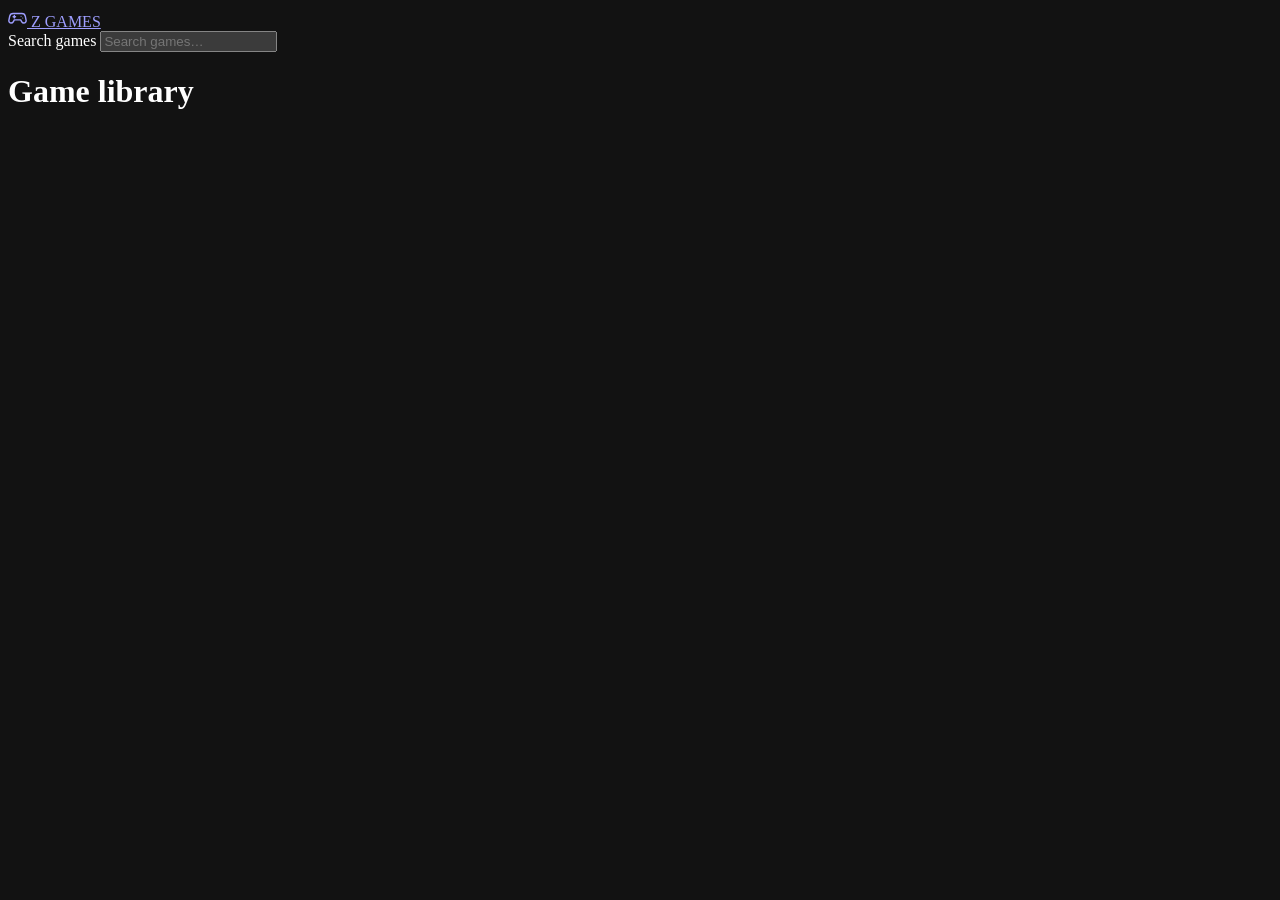
==== site/index.html @ 09c8818f "Z Games: local game portal with Z Chat OAuth login and a resumable mirror tool" ====
<!doctype html>
<html lang="en">
<head>
  <meta charset="utf-8">
  <meta name="viewport" content="width=device-width, initial-scale=1, viewport-fit=cover">
  <title>Z Games</title>
  <meta name="description" content="Z Games — a self-hosted game portal. Every game is mirrored on this server; nothing loads from the internet.">
  <meta name="color-scheme" content="dark">
  <link rel="stylesheet" href="/styles.css">
</head>
<body data-page="index">
  <header class="site-header">
    <div class="header-inner">
      <a class="brand" href="/" aria-label="Z Games home">
        <span class="brand-mark" aria-hidden="true">
          <svg viewBox="0 0 24 24" width="19" height="19" fill="none" stroke="currentColor"
               stroke-width="1.8" stroke-linecap="round" stroke-linejoin="round">
            <path d="M6.5 7h11a4.5 4.5 0 0 1 4.4 3.6l1 5A3 3 0 0 1 20 19a3 3 0 0 1-2.6-1.5L16 15H8l-1.4 2.5A3 3 0 0 1 4 19a3 3 0 0 1-2.9-3.4l1-5A4.5 4.5 0 0 1 6.5 7Z"/>
            <path d="M8 9.5v3M6.5 11h3"/>
            <circle cx="16.5" cy="10.5" r=".7" fill="currentColor" stroke="none"/>
            <circle cx="18.6" cy="12.6" r=".7" fill="currentColor" stroke="none"/>
          </svg>
        </span>
        <span class="brand-name">Z GAMES</span>
      </a>

      <div class="search-wrap">
        <label class="visually-hidden" for="search">Search games</label>
        <input id="search" class="search-input" type="search" placeholder="Search games&hellip;"
               autocomplete="off" spellcheck="false">
      </div>

      <div class="header-right">
        <span id="gameCount" class="game-count" aria-live="polite"></span>
        <div id="account" class="account" aria-live="polite"></div>
      </div>
    </div>
  </header>

  <main class="page">
    <h1 class="visually-hidden">Game library</h1>
    <p id="status" class="catalog-status" hidden></p>
    <section id="grid" class="game-grid" aria-busy="true"></section>
  </main>

  <script src="/app.js" defer></script>
</body>
</html>
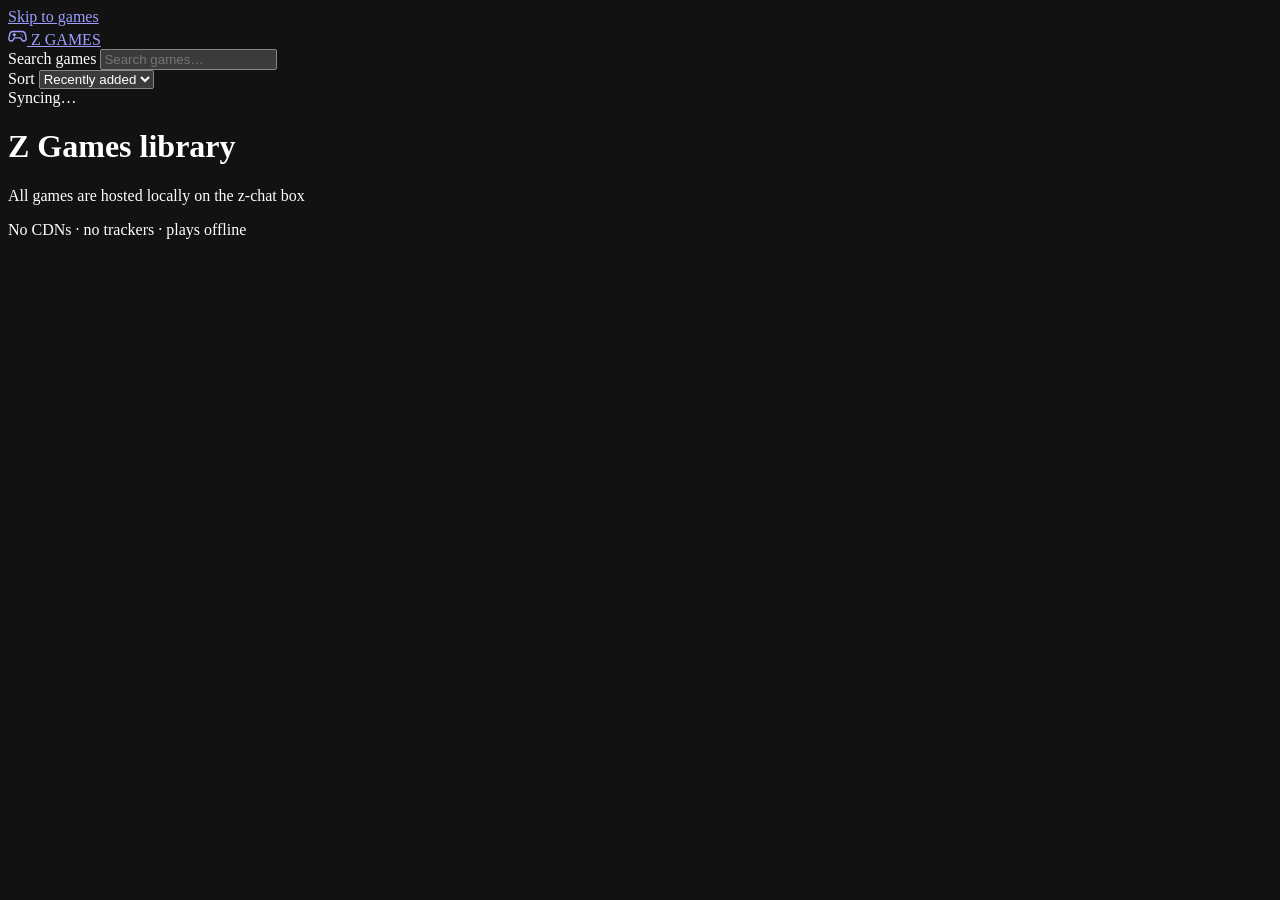
==== commit d2f7de99: "Fix doubled /mirror rewrite, newest-first mirroring, overlapping downloads, major UI overhaul, self-" ====
--- a/site/index.html
+++ b/site/index.html
@@ -3,12 +3,15 @@
 <head>
   <meta charset="utf-8">
   <meta name="viewport" content="width=device-width, initial-scale=1, viewport-fit=cover">
-  <title>Z Games</title>
+  <title>Z Games &mdash; play everything, locally</title>
   <meta name="description" content="Z Games — a self-hosted game portal. Every game is mirrored on this server; nothing loads from the internet.">
   <meta name="color-scheme" content="dark">
+  <meta name="theme-color" content="#07080c">
   <link rel="stylesheet" href="/styles.css">
 </head>
 <body data-page="index">
+  <a class="skip-link" href="#library">Skip to games</a>
+
   <header class="site-header">
     <div class="header-inner">
       <a class="brand" href="/" aria-label="Z Games home">
@@ -24,24 +27,57 @@
         <span class="brand-name">Z GAMES</span>
       </a>
 
+      <div class="header-right">
+        <div id="account" class="account" aria-live="polite"></div>
+      </div>
+    </div>
+  </header>
+
+  <div class="toolbar">
+    <div class="toolbar-inner">
       <div class="search-wrap">
         <label class="visually-hidden" for="search">Search games</label>
         <input id="search" class="search-input" type="search" placeholder="Search games&hellip;"
                autocomplete="off" spellcheck="false">
       </div>
 
-      <div class="header-right">
-        <span id="gameCount" class="game-count" aria-live="polite"></span>
-        <div id="account" class="account" aria-live="polite"></div>
+      <div class="sort-wrap">
+        <label class="sort-label" for="sort">Sort</label>
+        <select id="sort" class="sort-select">
+          <option value="recent">Recently added</option>
+          <option value="az">A&ndash;Z</option>
+          <option value="za">Z&ndash;A</option>
+          <option value="random">Random</option>
+        </select>
       </div>
+
+      <span id="gameCount" class="count-chip is-syncing" aria-live="polite">Syncing&hellip;</span>
     </div>
-  </header>
+  </div>
 
   <main class="page">
-    <h1 class="visually-hidden">Game library</h1>
-    <p id="status" class="catalog-status" hidden></p>
-    <section id="grid" class="game-grid" aria-busy="true"></section>
+    <h1 class="visually-hidden">Z Games library</h1>
+
+    <section id="hero" class="hero" aria-labelledby="heroHeading" hidden>
+      <div class="hero-head">
+        <p class="hero-kicker">Fresh on the box</p>
+        <h2 id="heroHeading" class="hero-heading">Recently added</h2>
+      </div>
+      <div id="heroTrack" class="hero-track" aria-label="Featured games"></div>
+    </section>
+
+    <section id="library" class="library" aria-label="All games">
+      <p id="status" class="catalog-status" hidden></p>
+      <div id="grid" class="game-grid" aria-busy="true"></div>
+    </section>
   </main>
+
+  <footer class="site-footer">
+    <div class="footer-inner">
+      <p class="footer-note">All games are hosted locally on the z-chat box</p>
+      <p class="footer-sub">No CDNs &middot; no trackers &middot; plays offline</p>
+    </div>
+  </footer>
 
   <script src="/app.js" defer></script>
 </body>
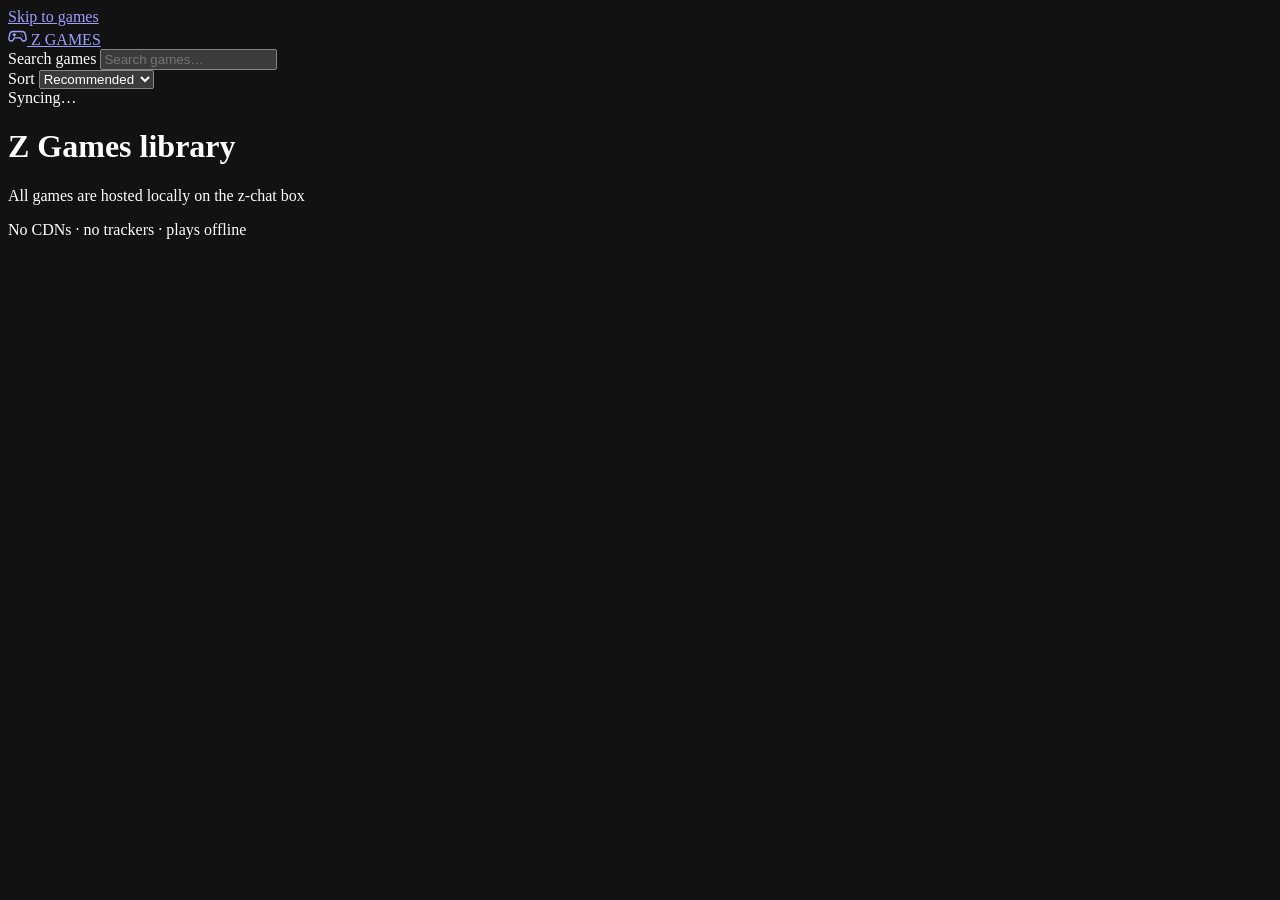
==== commit f32f1b44: "auto: save 2026-10-09 13:42" ====
--- a/site/index.html
+++ b/site/index.html
@@ -6,8 +6,8 @@
   <title>Z Games &mdash; play everything, locally</title>
   <meta name="description" content="Z Games — a self-hosted game portal. Every game is mirrored on this server; nothing loads from the internet.">
   <meta name="color-scheme" content="dark">
-  <meta name="theme-color" content="#07080c">
-  <link rel="stylesheet" href="/styles.css">
+  <meta name="theme-color" content="#0b1012">
+  <link rel="stylesheet" href="/styles.css?v=__V__">
 </head>
 <body data-page="index">
   <a class="skip-link" href="#library">Skip to games</a>
@@ -44,6 +44,7 @@
       <div class="sort-wrap">
         <label class="sort-label" for="sort">Sort</label>
         <select id="sort" class="sort-select">
+          <option value="recommended" selected>Recommended</option>
           <option value="recent">Recently added</option>
           <option value="az">A&ndash;Z</option>
           <option value="za">Z&ndash;A</option>
@@ -60,8 +61,8 @@
 
     <section id="hero" class="hero" aria-labelledby="heroHeading" hidden>
       <div class="hero-head">
-        <p class="hero-kicker">Fresh on the box</p>
-        <h2 id="heroHeading" class="hero-heading">Recently added</h2>
+        <p class="hero-kicker">Picked for you</p>
+        <h2 id="heroHeading" class="hero-heading">Top picks</h2>
       </div>
       <div id="heroTrack" class="hero-track" aria-label="Featured games"></div>
     </section>
@@ -79,6 +80,6 @@
     </div>
   </footer>
 
-  <script src="/app.js" defer></script>
+  <script src="/app.js?v=__V__" defer></script>
 </body>
 </html>
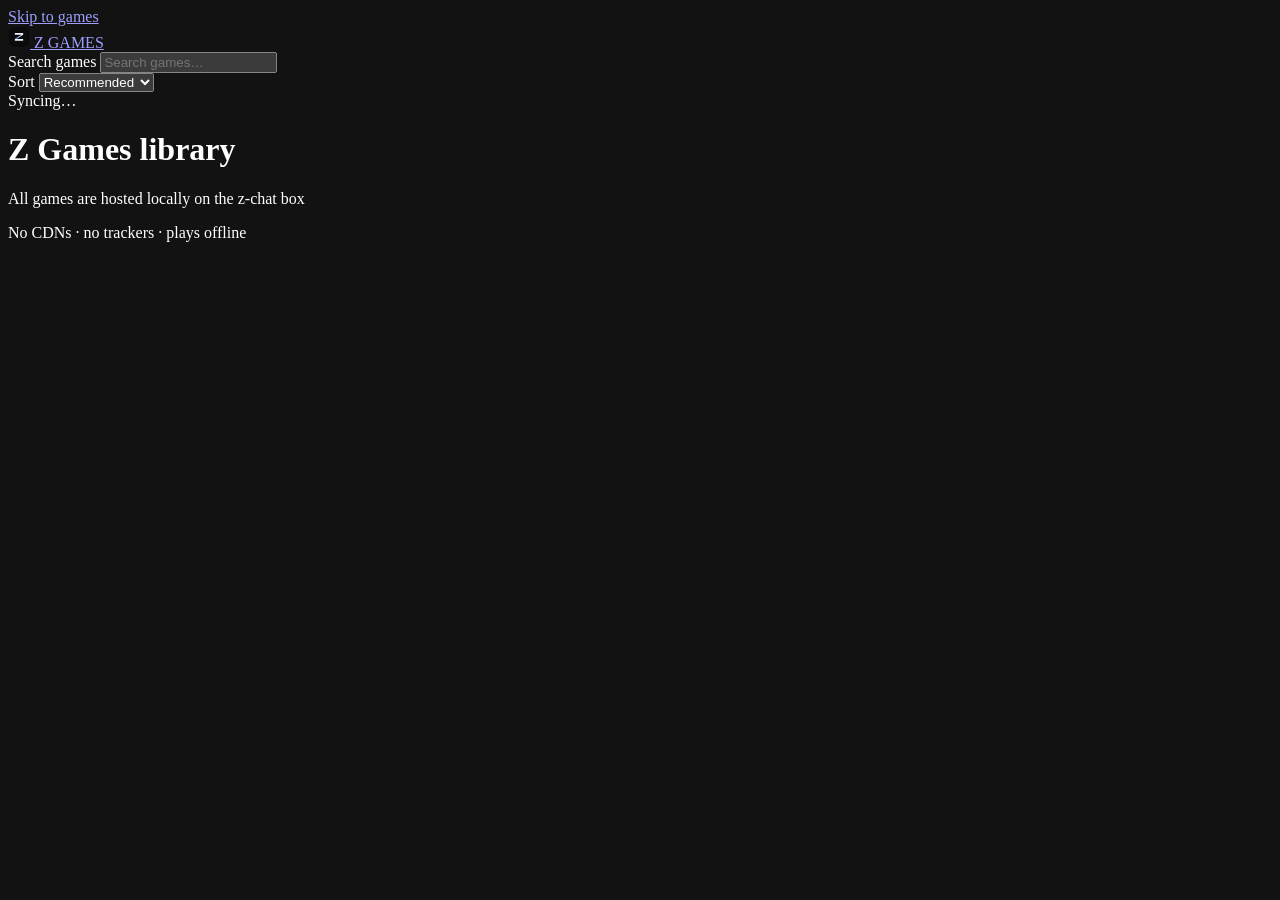
==== commit ed023a61: "Use the vector Z logo in the header (match the Z brand mark)" ====
--- a/site/index.html
+++ b/site/index.html
@@ -16,12 +16,10 @@
     <div class="header-inner">
       <a class="brand" href="/" aria-label="Z Games home">
         <span class="brand-mark" aria-hidden="true">
-          <svg viewBox="0 0 24 24" width="19" height="19" fill="none" stroke="currentColor"
-               stroke-width="1.8" stroke-linecap="round" stroke-linejoin="round">
-            <path d="M6.5 7h11a4.5 4.5 0 0 1 4.4 3.6l1 5A3 3 0 0 1 20 19a3 3 0 0 1-2.6-1.5L16 15H8l-1.4 2.5A3 3 0 0 1 4 19a3 3 0 0 1-2.9-3.4l1-5A4.5 4.5 0 0 1 6.5 7Z"/>
-            <path d="M8 9.5v3M6.5 11h3"/>
-            <circle cx="16.5" cy="10.5" r=".7" fill="currentColor" stroke="none"/>
-            <circle cx="18.6" cy="12.6" r=".7" fill="currentColor" stroke="none"/>
+          <svg viewBox="0 0 512 512" width="22" height="22" role="img" aria-label="Z">
+            <rect x="24" y="24" width="464" height="464" rx="112" fill="#0b0b0d"/>
+            <path d="M159 163 H353 V203 L199 303 H353 V343 H159 V303 L313 203 H159 Z" fill="#f4f4f6"/>
+            <path d="M313 203 L199 303 L159 303 Z" fill="#2f6bff"/>
           </svg>
         </span>
         <span class="brand-name">Z GAMES</span>
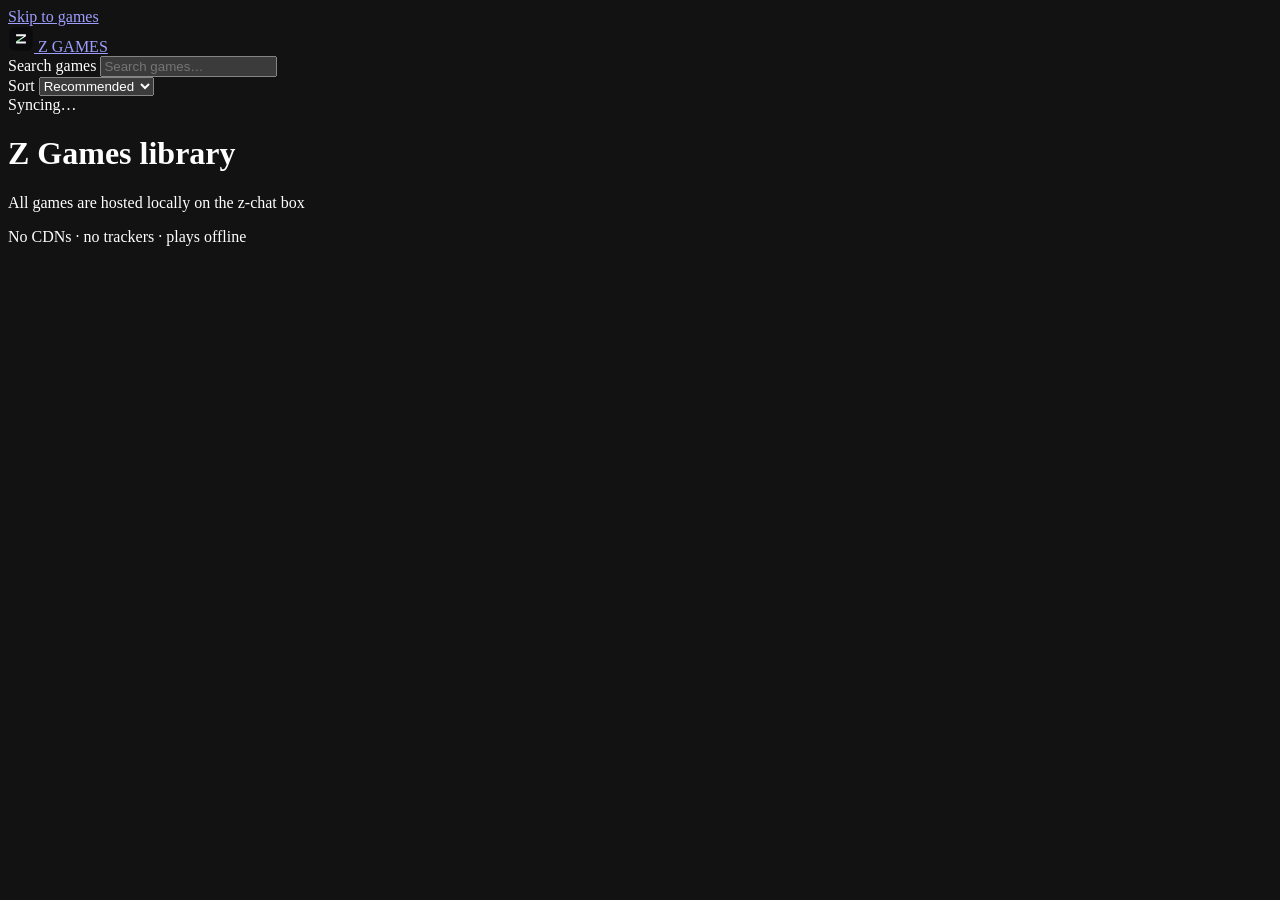
==== commit 45fc4af8: "Logo: green accent (site brand) and a touch bigger" ====
--- a/site/index.html
+++ b/site/index.html
@@ -16,10 +16,10 @@
     <div class="header-inner">
       <a class="brand" href="/" aria-label="Z Games home">
         <span class="brand-mark" aria-hidden="true">
-          <svg viewBox="0 0 512 512" width="22" height="22" role="img" aria-label="Z">
+          <svg viewBox="0 0 512 512" width="26" height="26" role="img" aria-label="Z">
             <rect x="24" y="24" width="464" height="464" rx="112" fill="#0b0b0d"/>
             <path d="M159 163 H353 V203 L199 303 H353 V343 H159 V303 L313 203 H159 Z" fill="#f4f4f6"/>
-            <path d="M313 203 L199 303 L159 303 Z" fill="#2f6bff"/>
+            <path d="M313 203 L199 303 L159 303 Z" fill="#49df6e"/>
           </svg>
         </span>
         <span class="brand-name">Z GAMES</span>
